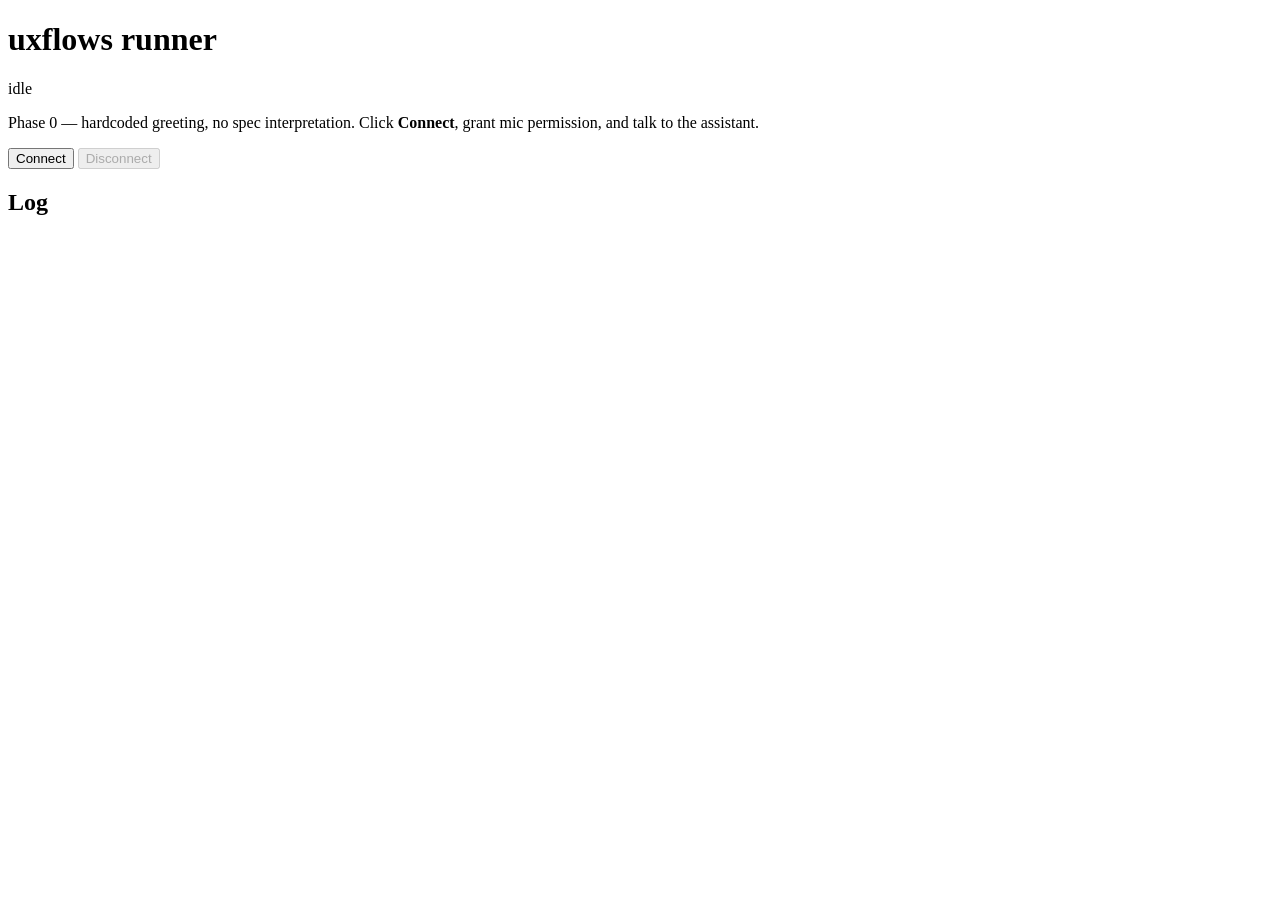
==== web/index.html @ 11ccbf00 "first commit" ====
<!doctype html>
<html lang="en">
  <head>
    <meta charset="utf-8" />
    <meta name="viewport" content="width=device-width, initial-scale=1" />
    <title>uxflows runner — Phase 0</title>
    <link rel="stylesheet" href="/style.css" />
  </head>
  <body>
    <main>
      <header>
        <h1>uxflows runner</h1>
        <div id="status" class="status idle">
          <span class="dot"></span>
          <span class="label">idle</span>
        </div>
      </header>

      <section class="phase">
        <p>
          Phase 0 — hardcoded greeting, no spec interpretation. Click
          <strong>Connect</strong>, grant mic permission, and talk to the
          assistant.
        </p>
      </section>

      <section class="controls">
        <button id="connect" type="button">Connect</button>
        <button id="disconnect" type="button" disabled>Disconnect</button>
      </section>

      <section id="errors" class="errors" hidden></section>

      <section class="audio">
        <audio id="remote-audio" autoplay playsinline></audio>
      </section>

      <section class="log">
        <h2>Log</h2>
        <pre id="log"></pre>
      </section>
    </main>
    <script type="module" src="/client.js"></script>
  </body>
</html>
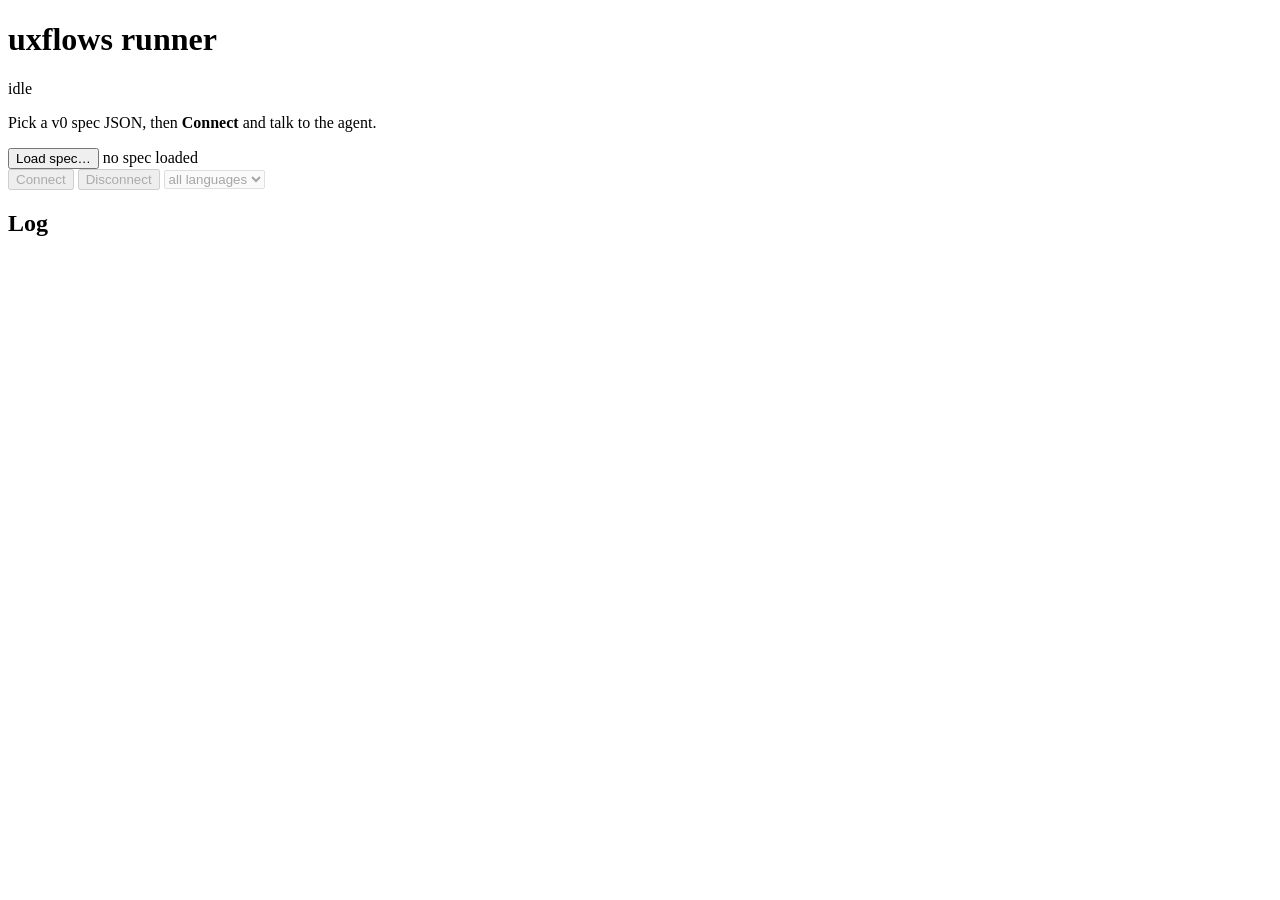
==== commit 9ff83ae9: "Accept language=None as 'all buckets' across text and voice build_system_prompt now treats lang=None" ====
--- a/web/index.html
+++ b/web/index.html
@@ -3,7 +3,7 @@
   <head>
     <meta charset="utf-8" />
     <meta name="viewport" content="width=device-width, initial-scale=1" />
-    <title>uxflows runner — Phase 0</title>
+    <title>uxflows runner</title>
     <link rel="stylesheet" href="/style.css" />
   </head>
   <body>
@@ -18,15 +18,24 @@
 
       <section class="phase">
         <p>
-          Phase 0 — hardcoded greeting, no spec interpretation. Click
-          <strong>Connect</strong>, grant mic permission, and talk to the
-          assistant.
+          Pick a v0 spec JSON, then <strong>Connect</strong> and talk to the
+          agent.
         </p>
       </section>
 
+      <section class="spec">
+        <button id="pick-spec" class="ghost" type="button">Load spec…</button>
+        <input id="spec-file" type="file" accept="application/json,.json" hidden />
+        <span id="spec-summary" class="spec-summary">no spec loaded</span>
+        <button id="clear-spec" class="link" type="button" hidden>clear</button>
+      </section>
+
       <section class="controls">
-        <button id="connect" type="button">Connect</button>
+        <button id="connect" type="button" disabled>Connect</button>
         <button id="disconnect" type="button" disabled>Disconnect</button>
+        <select id="language" title="Scope scripts and FAQ to a single language, or emit all. Locked once connected." disabled>
+          <option value="">all languages</option>
+        </select>
       </section>
 
       <section id="errors" class="errors" hidden></section>
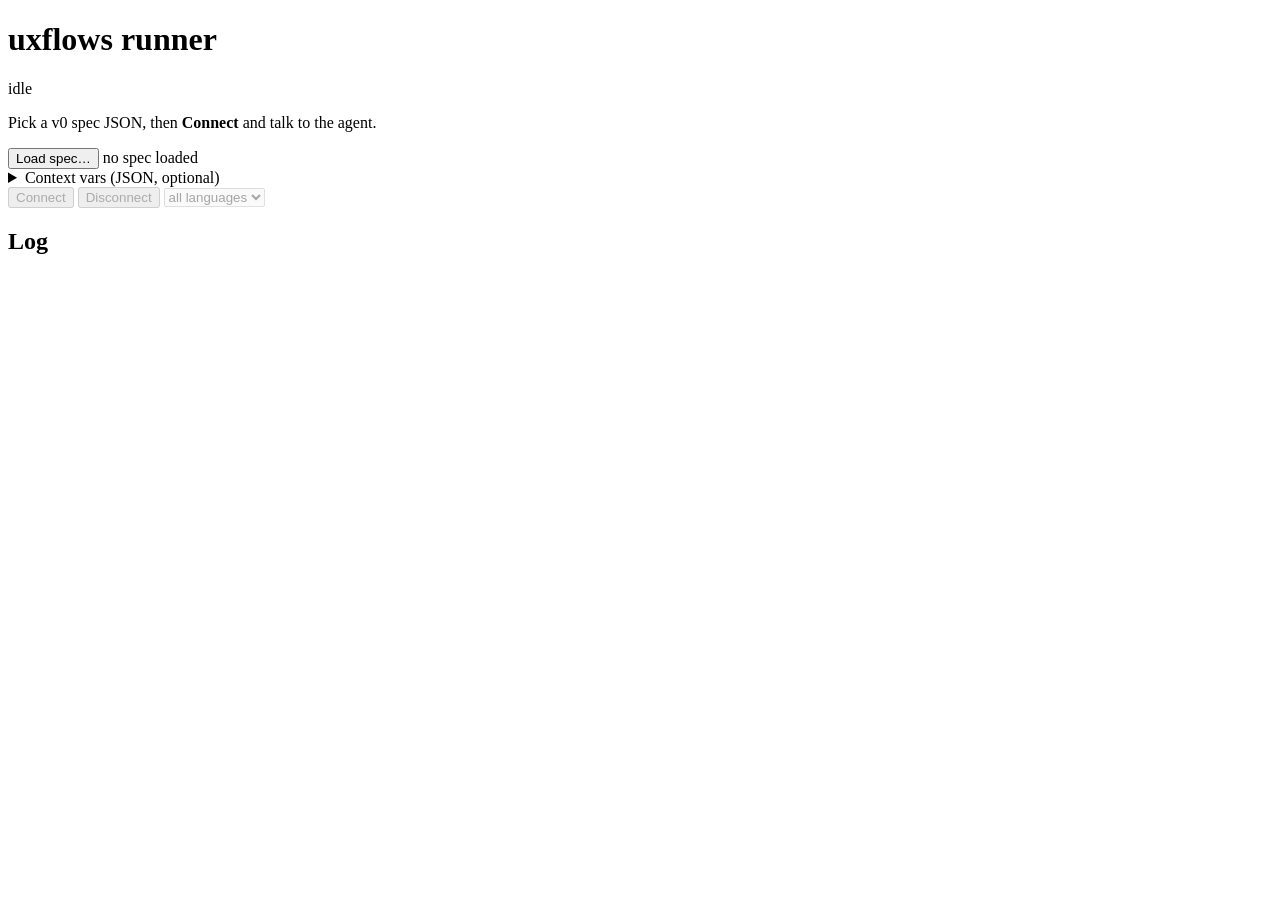
==== commit 5a5c8811: "Add context_vars JSON input to voice + text debug pages Both debug pages previously sent only the sp" ====
--- a/web/index.html
+++ b/web/index.html
@@ -30,6 +30,14 @@
         <button id="clear-spec" class="link" type="button" hidden>clear</button>
       </section>
 
+      <section class="context-vars">
+        <details>
+          <summary>Context vars (JSON, optional)</summary>
+          <textarea id="context-vars" rows="4" placeholder='{"customer_first_name": "Daniel", "assistant_name": "Andrea"}'></textarea>
+          <p class="context-vars-hint">Seeded into the variable bag at session start. Fills <code>{customer_first_name}</code>-style placeholders in scripts and prompts. Empty = no seeding.</p>
+        </details>
+      </section>
+
       <section class="controls">
         <button id="connect" type="button" disabled>Connect</button>
         <button id="disconnect" type="button" disabled>Disconnect</button>
